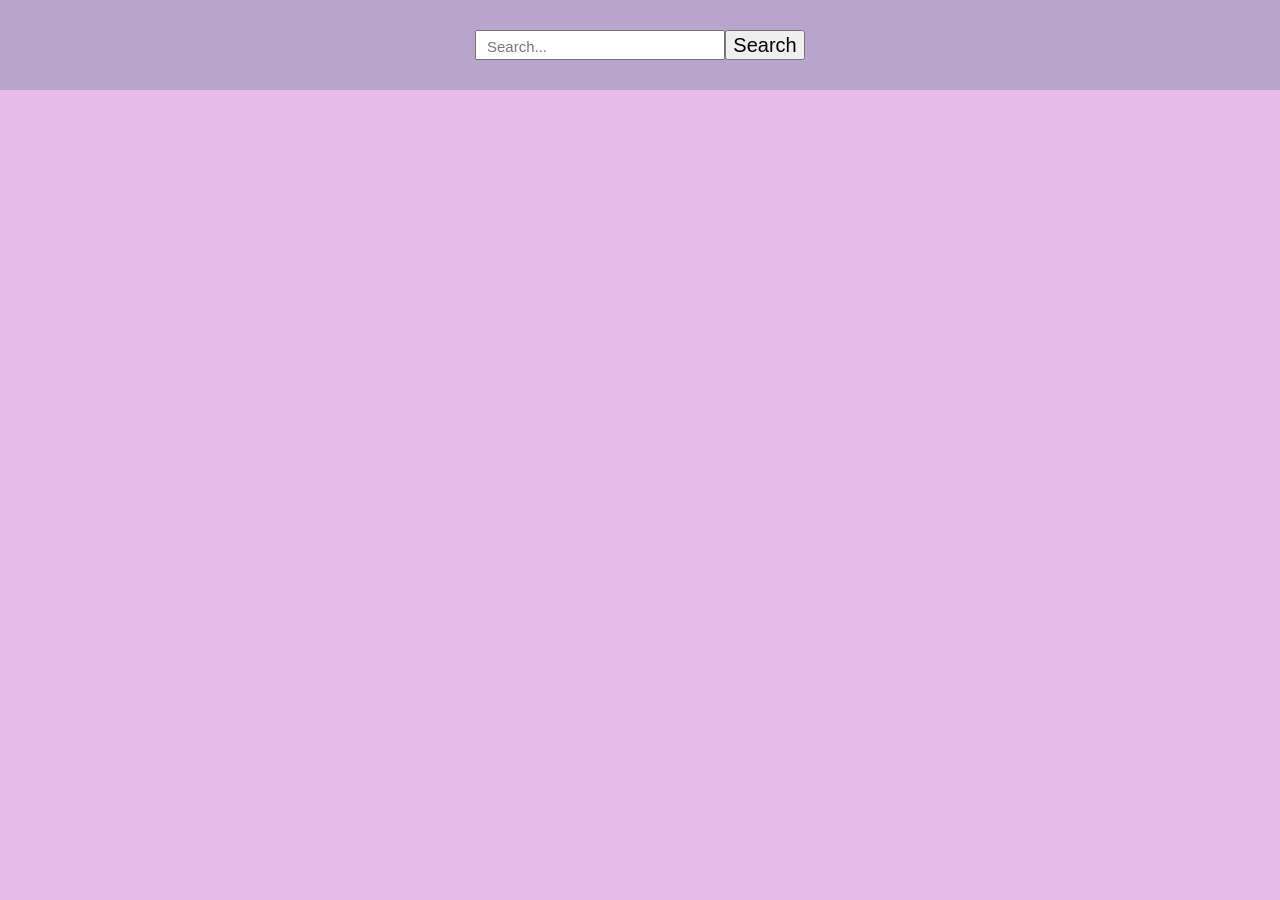
==== index.html @ d8734f50 "completed the project" ====
<!DOCTYPE html>
<html lang="en">

<head>
    <meta charset="UTF-8">
    <meta name="viewport" content="width=device-width, initial-scale=1.0">
    <title>Document</title>
    <link rel="stylesheet" href="style.css">
</head>

<body>

    <div id="header">
        <input id="searchinput" type="text" placeholder="Search...">

        <button>
            Search 
        </button>
    </div>


    <div id="movieContainer">
        <!-- <div class="individualMovieDiv">
            <div class="img-div">
                <img src="https://m.media-amazon.com/images/M/MV5BNDYxNjQyMjAtNTdiOS00NGYwLWFmNTAtNThmYjU5ZGI2YTI1XkEyXkFqcGdeQXVyMTMxODk2OTU@._V1_SX300.jpg" alt="">
            </div>
            <h2>Name</h2>
            <h3>Release</h3>
        </div> -->
    </div>

    <script src="script.js"></script>
</body>

</html>
---- style.css ----
*{
    margin: 0;
    padding: 0;
    box-sizing: border-box;
    font-family: 'Segoe UI', Tahoma, Geneva, Verdana, sans-serif;
}

body,html{
    height: 100%;
    width: 100%;
    background-color: rgb(231, 187, 231);
}

#header{
    height: 90px;
    background-color: gray;
    display: flex;
    align-items: center;
    justify-content: center;
    background-color: rgb(185, 164, 204);
}
#header input{
    height: 30px;
    padding-left: 10px;
    width:250px;
    font-size: 20px;
    outline: none;
}
#header input:focus{
    outline: 2px solid violet;
}
#header input::placeholder{
    font-size: 15px;
}
#header button{
    height: 30px;
    width:80px;
    font-size: 20px;
}

#movieContainer{
    min-height: 300px;
    width: 100%;
    display: flex;
    gap: 20px;
    flex-wrap: wrap;
    justify-content: center;
    padding-top: 20px;
    padding-bottom: 20px;
    
}
.individualMovieDiv{
    height: auto;
    width: 200px;
    padding: 5px;
    display: flex;
    flex-direction: column;
    align-items: center;
    background-color: rgb(185, 164, 204);
    transition: 300ms;
    box-shadow: 2px 2px 10px black;
}
.individualMovieDiv:hover{
    transform: scale(1.01);
}
.individualMovieDiv h2{
    font-size: 16px;
    text-decoration: none;
    color: black;
}
.individualMovieDiv h3{
    font-size: 15px;
    text-decoration: none;
    color: black;
}
.img-div{
    height: 85%;
    width: 100%;

}
.img-div img{
    height: 100%;
    width: 100%;
    object-fit: cover;
    object-position: center;
}


.main-container{
    height: 100%;
    width: 100%;
    /* background-color: aqua; */
    display: flex;
}
.first-child{
    height: 100%;
    width: 35%;
    display: flex;
    justify-content: center;
    align-items: center;
}
.first-child img{
    height: 80%;
    width: 80%;
}
.movie-details-div{
    height: 100%;
    width: 65%;
    padding-top: 70px;
    padding-right: 100px;
    
}
#movieDetails{
    display: flex;
}
.movie-details-div p{
    font-size: 20px;
    margin-top: 10px;
    margin-bottom: 10px;
}
.movie-details-div .actors{
    margin-top: 10px;
}
.movie-details-div .language{
    margin-top: 10px;
}
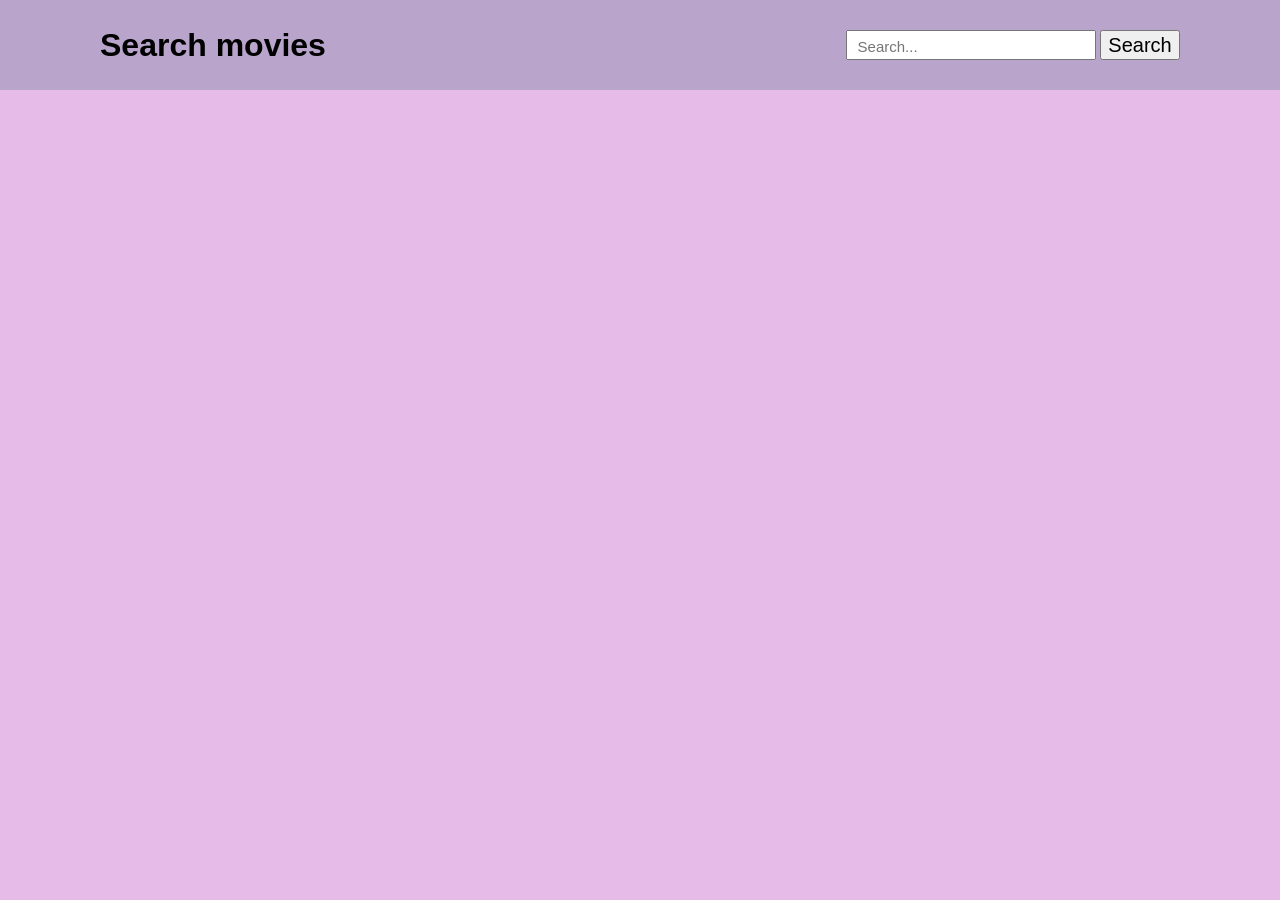
==== commit 88b0873f: "updated ui" ====
--- a/index.html
+++ b/index.html
@@ -11,11 +11,16 @@
 <body>
 
     <div id="header">
-        <input id="searchinput" type="text" placeholder="Search...">
+        <div>
+            <h1>Search movies</h1>
+        </div>
+        <div>
+            <input id="searchinput" type="text" placeholder="Search...">
 
-        <button>
-            Search 
-        </button>
+            <button>
+                Search 
+            </button>
+        </div>
     </div>
 
 
--- a/style.css
+++ b/style.css
@@ -9,6 +9,7 @@
     height: 100%;
     width: 100%;
     background-color: rgb(231, 187, 231);
+    
 }
 
 #header{
@@ -18,6 +19,9 @@
     align-items: center;
     justify-content: center;
     background-color: rgb(185, 164, 204);
+    display: flex;
+    justify-content: space-between;
+    padding-inline: 100px;
 }
 #header input{
     height: 30px;
@@ -51,7 +55,7 @@
 }
 .individualMovieDiv{
     height: auto;
-    width: 200px;
+    width: 300px;
     padding: 5px;
     display: flex;
     flex-direction: column;
